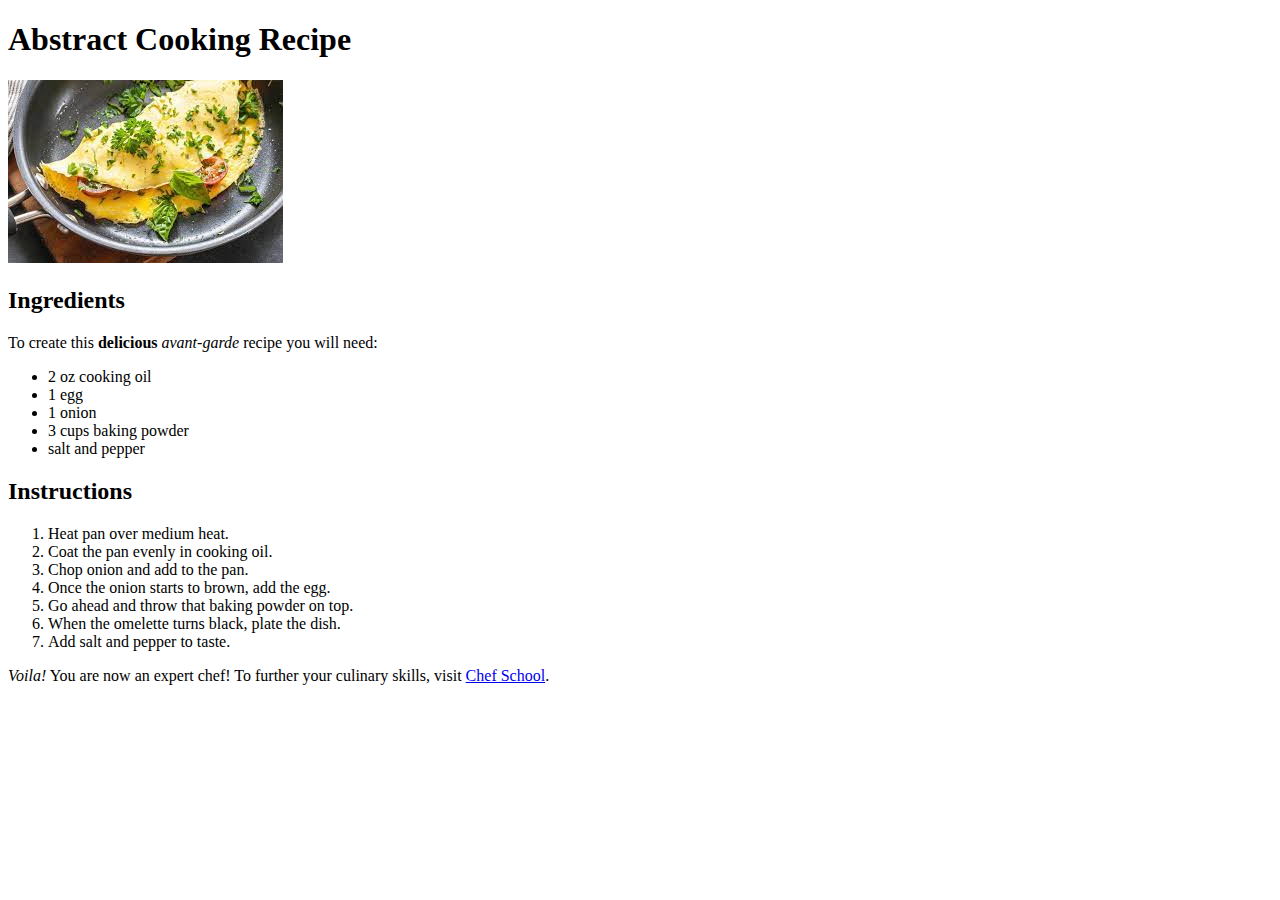
==== index.html @ 4010fa74 "Created base webpage with only html." ====
<!DOCTYPE html>
<html lang="en">
    <head>
        <meta charset="UTF-8">
        <title>Odin Recipe</title>
    </head>

    <body>
        <h1>Abstract Cooking Recipe</h1>
        <img src="omelette.jpeg" alt="Tasty-looking omelette">
        <h2>Ingredients</h2>
        <p>
            To create this <strong>delicious</strong> 
            <em>avant-garde</em> recipe you will need:
            <ul>
                <li>2 oz cooking oil</li>
                <li>1 egg</li>
                <li>1 onion</li>
                <li>3 cups baking powder</li>
                <li>salt and pepper</li>
            </ul>
        </p>
        <h2>Instructions</h2>
        <p>
            <ol>
                <li>Heat pan over medium heat.</li>
                <li>Coat the pan evenly in cooking oil.</li>
                <li>Chop onion and add to the pan.</li>
                <li>Once the onion starts to brown, add the egg.</li>
                <li>Go ahead and throw that baking powder on top.</li>
                <li>When the omelette turns black, plate the dish.</li>
                <li>Add salt and pepper to taste.</li>
            </ol>
            <em>Voila!</em> You are now an expert chef! To further your
            culinary skills, visit <a href="https://en.wikipedia.org/wiki/Cooking">Chef School</a>.
        </p>
    </body>
</html>
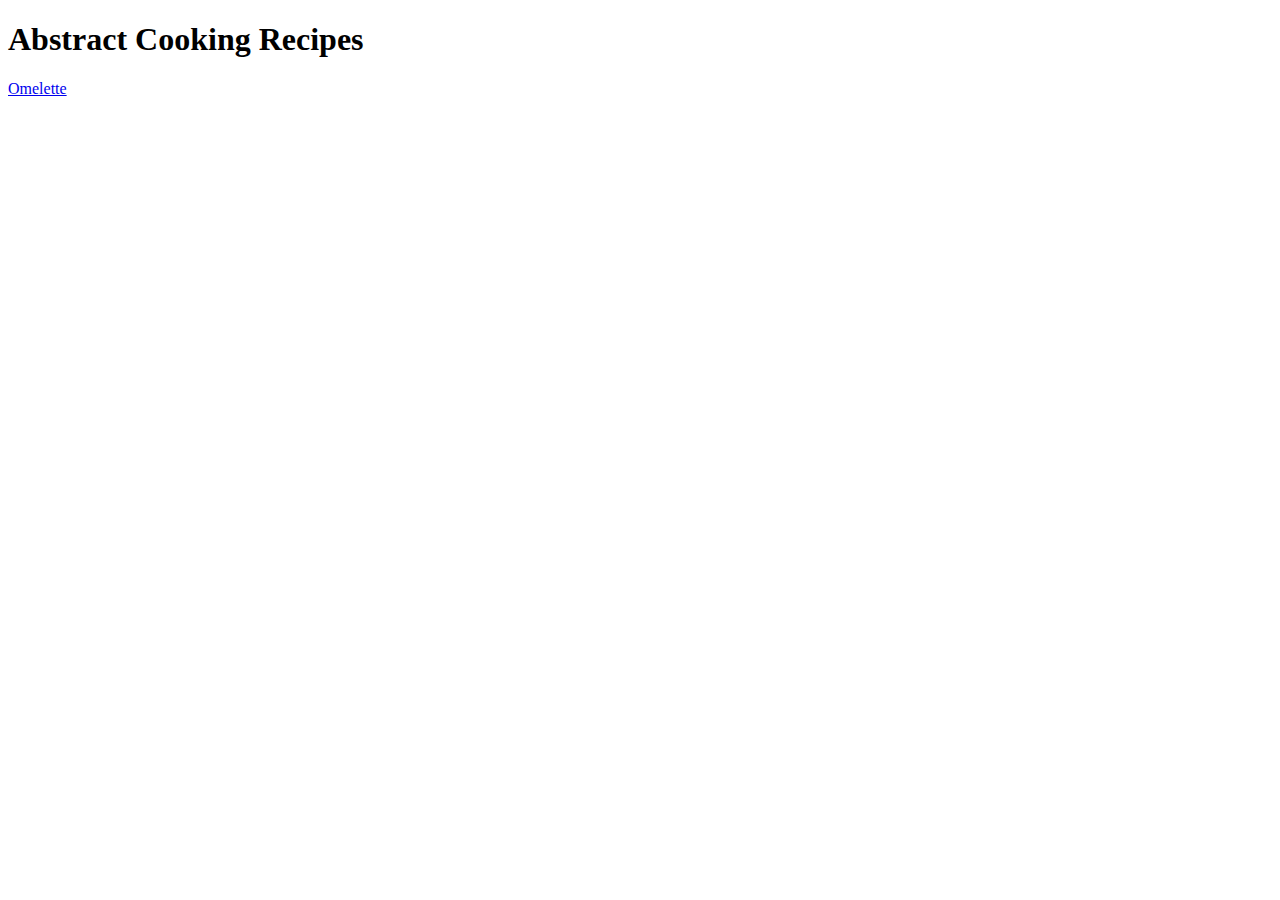
==== commit 2ff757ab: "Removed actual recipe from home page and included link to the page storing the recipe" ====
--- a/index.html
+++ b/index.html
@@ -2,37 +2,11 @@
 <html lang="en">
     <head>
         <meta charset="UTF-8">
-        <title>Odin Recipe</title>
+        <title>Odin Recipes</title>
     </head>
 
     <body>
-        <h1>Abstract Cooking Recipe</h1>
-        <img src="omelette.jpeg" alt="Tasty-looking omelette">
-        <h2>Ingredients</h2>
-        <p>
-            To create this <strong>delicious</strong> 
-            <em>avant-garde</em> recipe you will need:
-            <ul>
-                <li>2 oz cooking oil</li>
-                <li>1 egg</li>
-                <li>1 onion</li>
-                <li>3 cups baking powder</li>
-                <li>salt and pepper</li>
-            </ul>
-        </p>
-        <h2>Instructions</h2>
-        <p>
-            <ol>
-                <li>Heat pan over medium heat.</li>
-                <li>Coat the pan evenly in cooking oil.</li>
-                <li>Chop onion and add to the pan.</li>
-                <li>Once the onion starts to brown, add the egg.</li>
-                <li>Go ahead and throw that baking powder on top.</li>
-                <li>When the omelette turns black, plate the dish.</li>
-                <li>Add salt and pepper to taste.</li>
-            </ol>
-            <em>Voila!</em> You are now an expert chef! To further your
-            culinary skills, visit <a href="https://en.wikipedia.org/wiki/Cooking">Chef School</a>.
-        </p>
+        <h1>Abstract Cooking Recipes</h1>
+        <a href="./recipes/omelette.html">Omelette</a>
     </body>
 </html>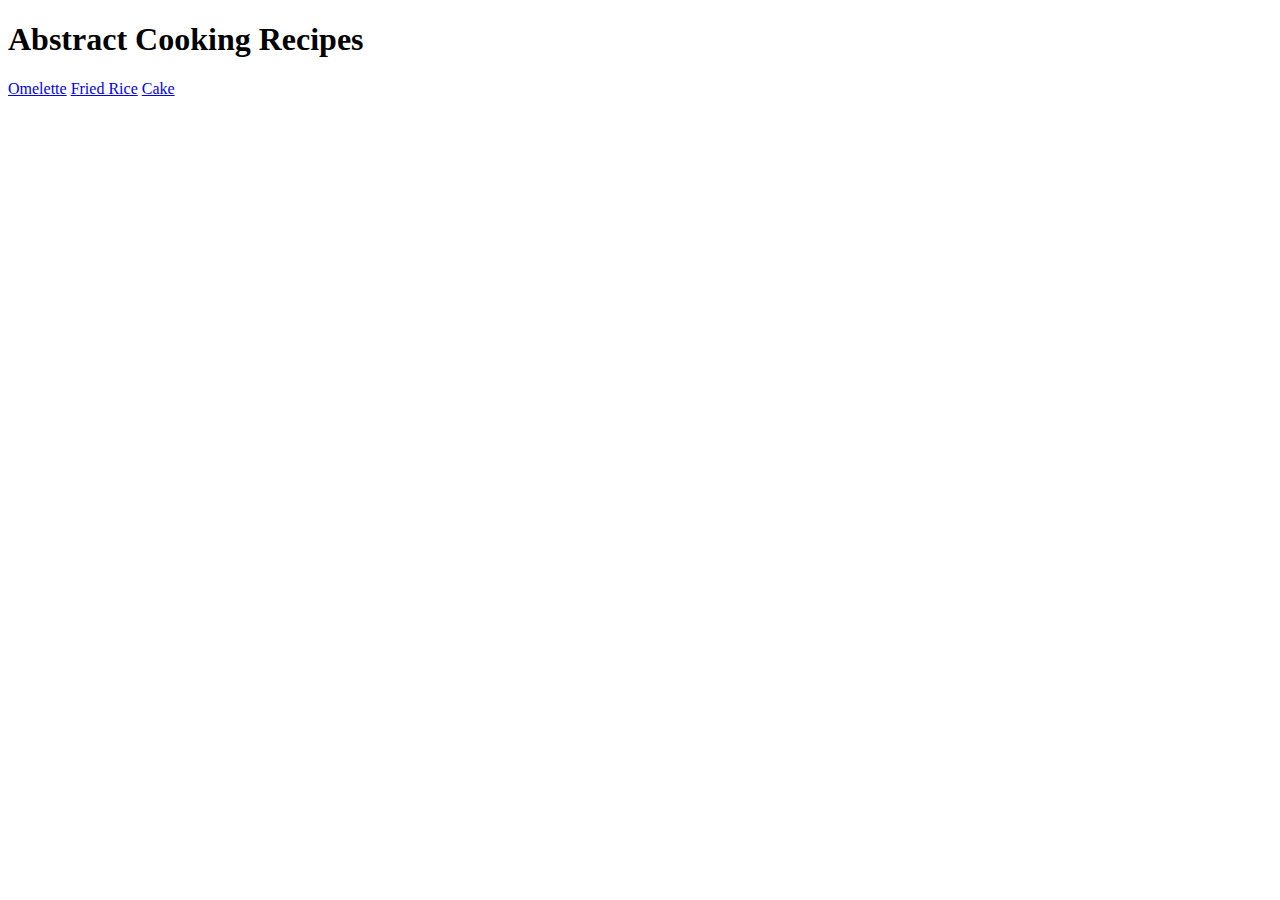
==== commit 404b78fe: "added links on the home page to the two new pages" ====
--- a/index.html
+++ b/index.html
@@ -8,5 +8,7 @@
     <body>
         <h1>Abstract Cooking Recipes</h1>
         <a href="./recipes/omelette.html">Omelette</a>
+        <a href="./recipes/fried-rice.html">Fried Rice</a>
+        <a href="./recipes/cake.html">Cake</a>
     </body>
 </html>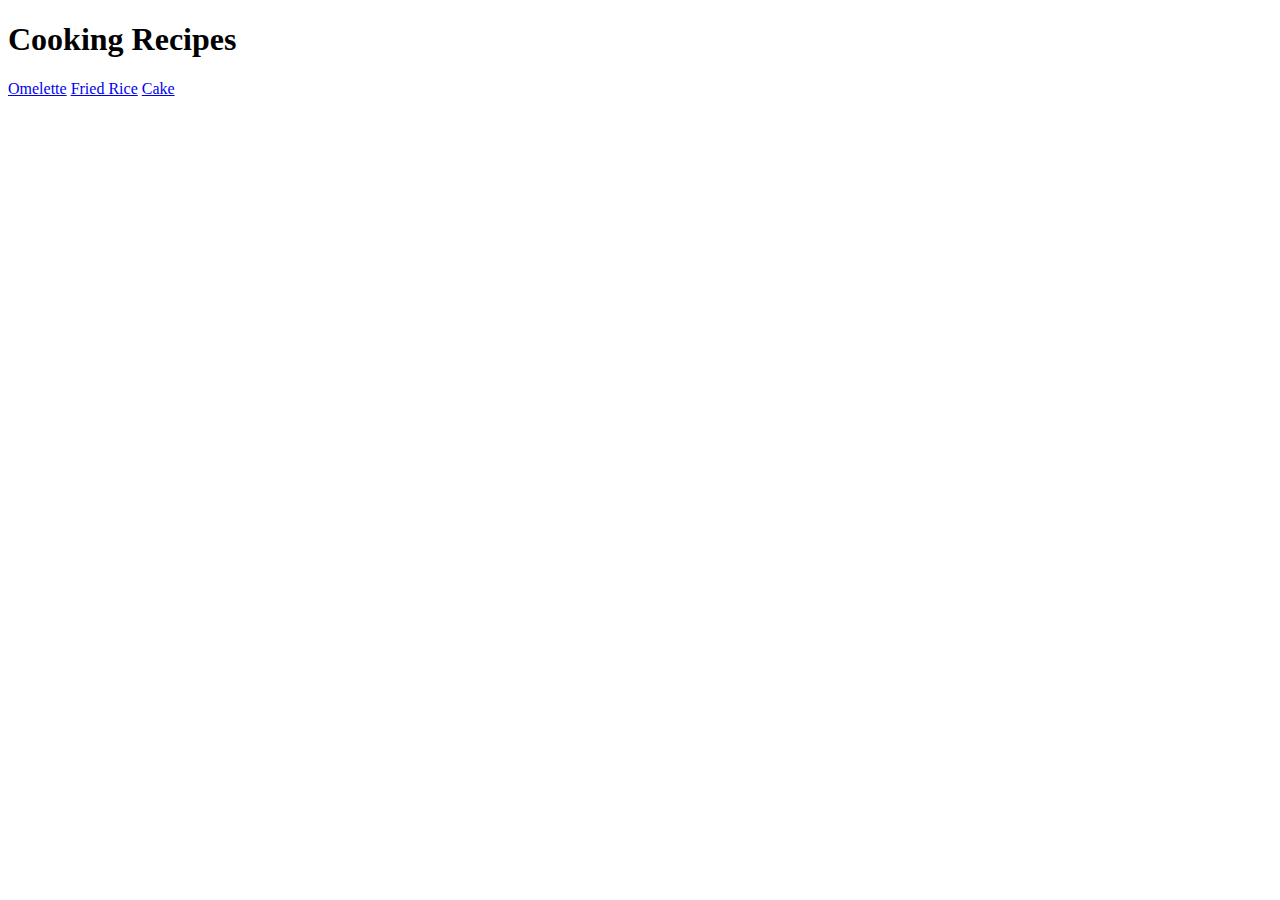
==== commit ff0d151e: "changed home page title" ====
--- a/index.html
+++ b/index.html
@@ -6,7 +6,7 @@
     </head>
 
     <body>
-        <h1>Abstract Cooking Recipes</h1>
+        <h1>Cooking Recipes</h1>
         <a href="./recipes/omelette.html">Omelette</a>
         <a href="./recipes/fried-rice.html">Fried Rice</a>
         <a href="./recipes/cake.html">Cake</a>
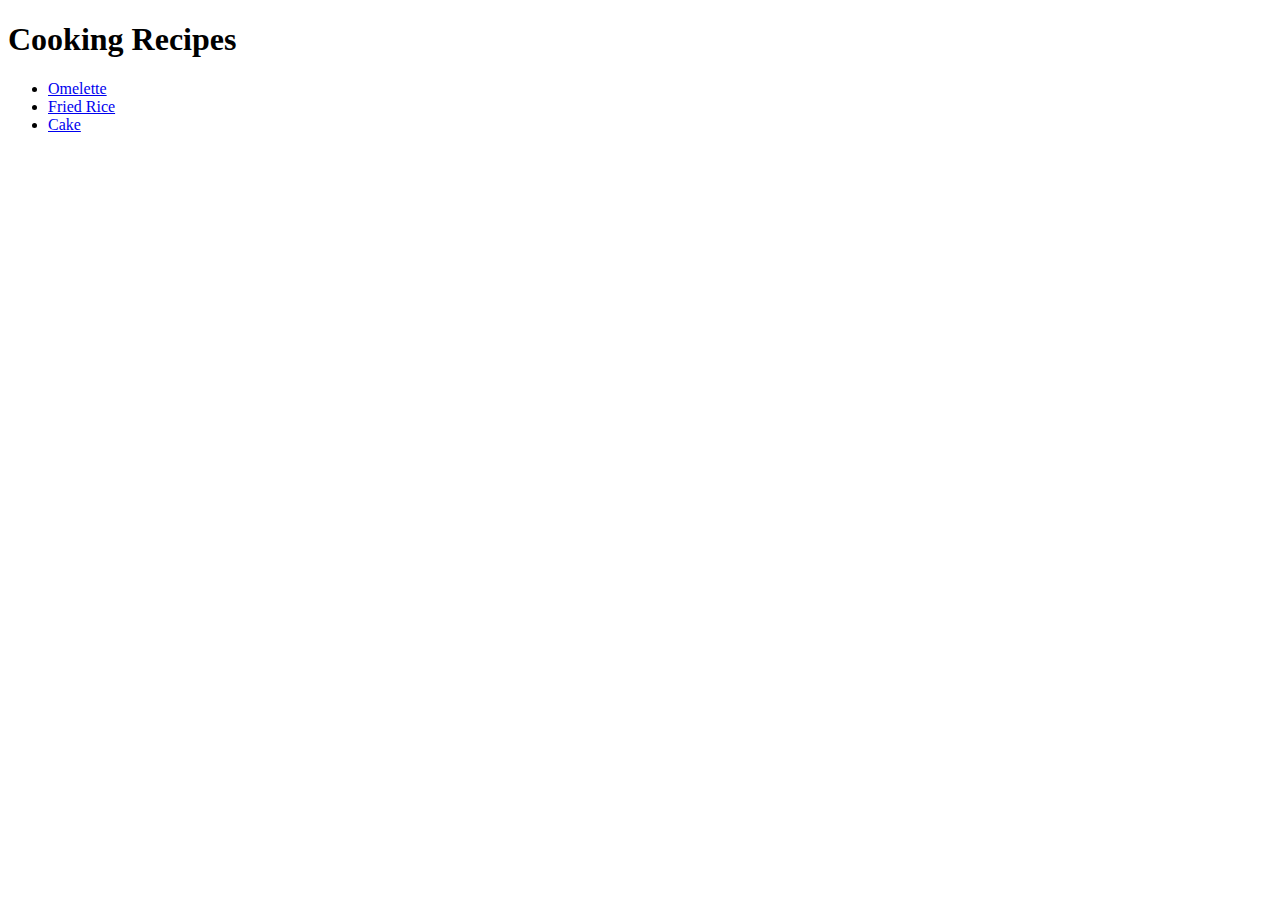
==== commit 1f35c5ea: "put recipes in an unordered list" ====
--- a/index.html
+++ b/index.html
@@ -7,8 +7,10 @@
 
     <body>
         <h1>Cooking Recipes</h1>
-        <a href="./recipes/omelette.html">Omelette</a>
-        <a href="./recipes/fried-rice.html">Fried Rice</a>
-        <a href="./recipes/cake.html">Cake</a>
+        <ul>
+            <li><a href="./recipes/omelette.html">Omelette</a></li>
+            <li><a href="./recipes/fried-rice.html">Fried Rice</a></li>
+            <li><a href="./recipes/cake.html">Cake</a></li>
+        </ul>
     </body>
 </html>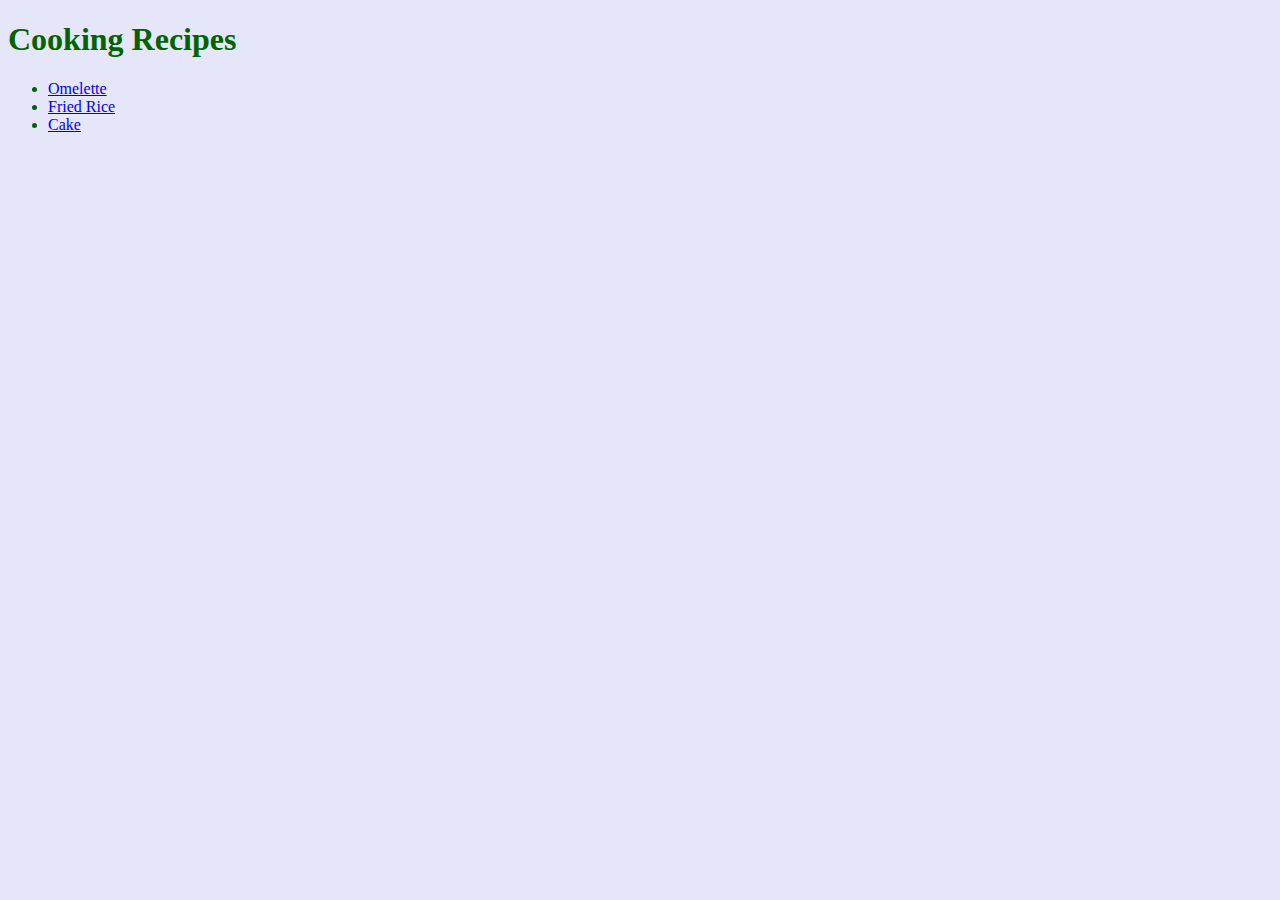
==== commit 5355ed9c: "added link to css file" ====
--- a/index.html
+++ b/index.html
@@ -3,6 +3,7 @@
     <head>
         <meta charset="UTF-8">
         <title>Odin Recipes</title>
+        <link rel="stylesheet" href="styles.css">
     </head>
 
     <body>
--- a/styles.css
+++ b/styles.css
@@ -0,0 +1,7 @@
+head {
+    background-color: aqua;
+}
+body{
+    background-color: lavender;
+    color: darkgreen
+}